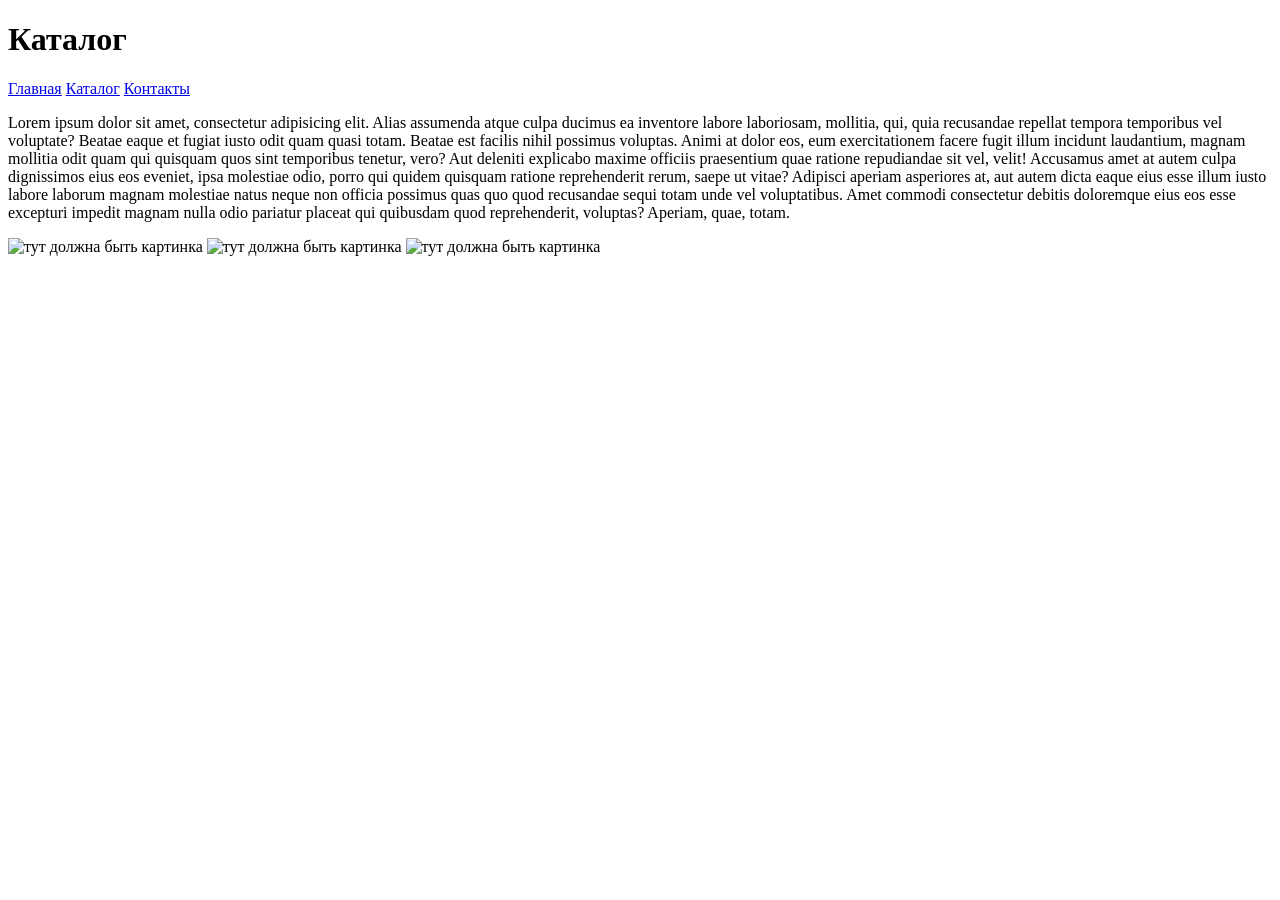
==== main/catalog/catalog.html @ 09c006ea "html первый семинар" ====
<!DOCTYPE html>
<html lang="en">
<head>
    <meta charset="UTF-8">
    <title>Title</title>
</head>
<body>
<h1>Каталог</h1>
<a href="../index.html">Главная</a>
<a href="#">Каталог</a>
<a href="/">Контакты</a>
<p>Lorem ipsum dolor sit amet, consectetur adipisicing elit. Alias assumenda atque culpa ducimus ea inventore labore laboriosam, mollitia, qui, quia recusandae repellat tempora temporibus vel voluptate? Beatae eaque et fugiat iusto odit quam quasi totam. Beatae est facilis nihil possimus voluptas. Animi at dolor eos, eum exercitationem facere fugit illum incidunt laudantium, magnam mollitia odit quam qui quisquam quos sint temporibus tenetur, vero? Aut deleniti explicabo maxime officiis praesentium quae ratione repudiandae sit vel, velit! Accusamus amet at autem culpa dignissimos eius eos eveniet, ipsa molestiae odio, porro qui quidem quisquam ratione reprehenderit rerum, saepe ut vitae? Adipisci aperiam asperiores at, aut autem dicta eaque eius esse illum iusto labore laborum magnam molestiae natus neque non officia possimus quas quo quod recusandae sequi totam unde vel voluptatibus. Amet commodi consectetur debitis doloremque eius eos esse excepturi impedit magnam nulla odio pariatur placeat qui quibusdam quod reprehenderit, voluptas? Aperiam, quae, totam.</p>
<img src="img/1.jpg" alt="тут должна быть картинка" width="400">
<img src="img/2.jpg" alt="тут должна быть картинка" width="400">
<img src="img/3.jpg" alt="тут должна быть картинка" width="400">

</body>
</html>
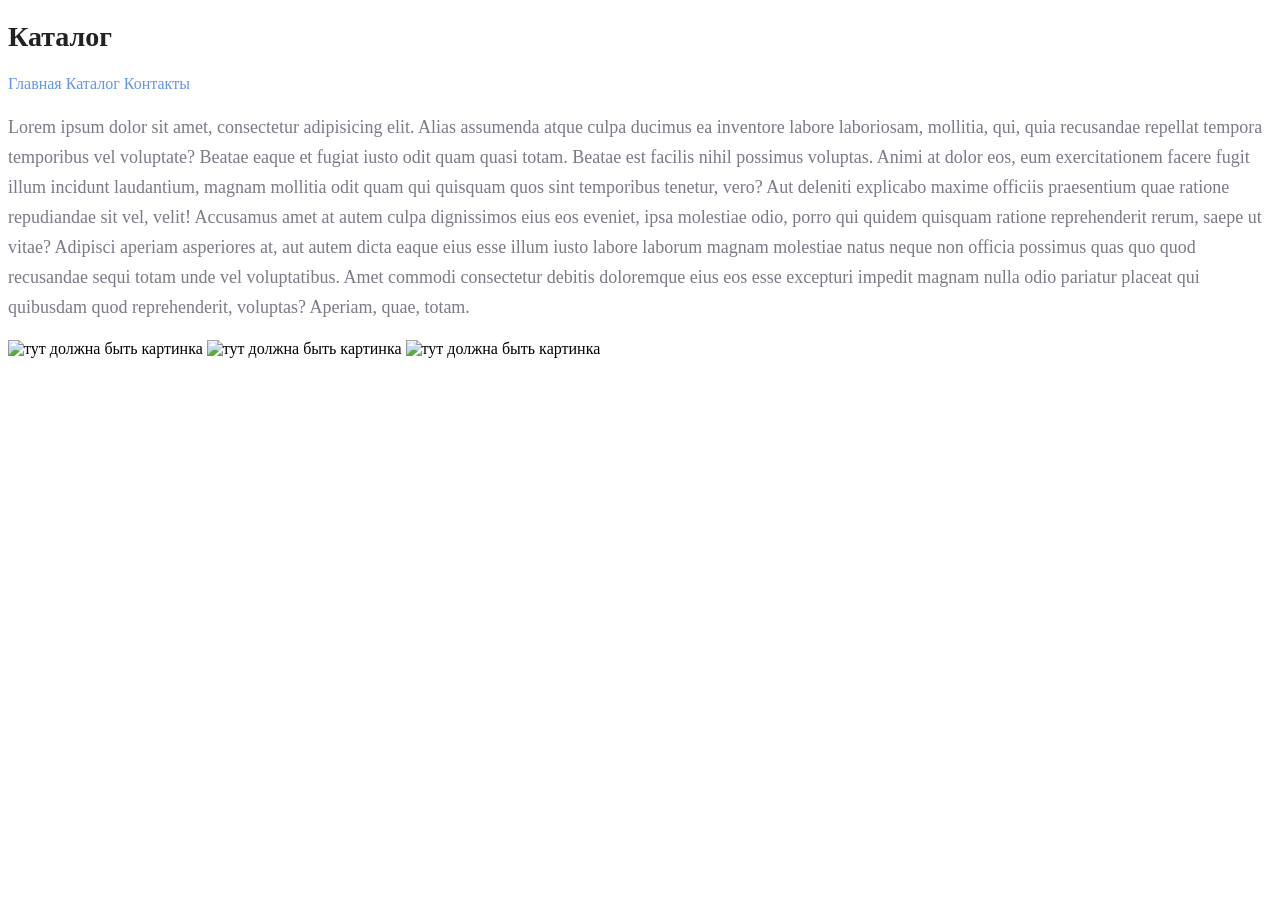
==== commit 8f5fbefd: "html второй семинар" ====
--- a/main/catalog/catalog.html
+++ b/main/catalog/catalog.html
@@ -2,14 +2,15 @@
 <html lang="en">
 <head>
     <meta charset="UTF-8">
+    <link rel="stylesheet" href="../css/style.css">
     <title>Title</title>
 </head>
 <body>
-<h1>Каталог</h1>
-<a href="../index.html">Главная</a>
-<a href="#">Каталог</a>
-<a href="/">Контакты</a>
-<p>Lorem ipsum dolor sit amet, consectetur adipisicing elit. Alias assumenda atque culpa ducimus ea inventore labore laboriosam, mollitia, qui, quia recusandae repellat tempora temporibus vel voluptate? Beatae eaque et fugiat iusto odit quam quasi totam. Beatae est facilis nihil possimus voluptas. Animi at dolor eos, eum exercitationem facere fugit illum incidunt laudantium, magnam mollitia odit quam qui quisquam quos sint temporibus tenetur, vero? Aut deleniti explicabo maxime officiis praesentium quae ratione repudiandae sit vel, velit! Accusamus amet at autem culpa dignissimos eius eos eveniet, ipsa molestiae odio, porro qui quidem quisquam ratione reprehenderit rerum, saepe ut vitae? Adipisci aperiam asperiores at, aut autem dicta eaque eius esse illum iusto labore laborum magnam molestiae natus neque non officia possimus quas quo quod recusandae sequi totam unde vel voluptatibus. Amet commodi consectetur debitis doloremque eius eos esse excepturi impedit magnam nulla odio pariatur placeat qui quibusdam quod reprehenderit, voluptas? Aperiam, quae, totam.</p>
+<h1 class="title">Каталог</h1>
+<a href="../index.html" class="menu">Главная</a>
+<a href="#" class="menu">Каталог</a>
+<a href="/" class="menu">Контакты</a>
+<p class="text">Lorem ipsum dolor sit amet, consectetur adipisicing elit. Alias assumenda atque culpa ducimus ea inventore labore laboriosam, mollitia, qui, quia recusandae repellat tempora temporibus vel voluptate? Beatae eaque et fugiat iusto odit quam quasi totam. Beatae est facilis nihil possimus voluptas. Animi at dolor eos, eum exercitationem facere fugit illum incidunt laudantium, magnam mollitia odit quam qui quisquam quos sint temporibus tenetur, vero? Aut deleniti explicabo maxime officiis praesentium quae ratione repudiandae sit vel, velit! Accusamus amet at autem culpa dignissimos eius eos eveniet, ipsa molestiae odio, porro qui quidem quisquam ratione reprehenderit rerum, saepe ut vitae? Adipisci aperiam asperiores at, aut autem dicta eaque eius esse illum iusto labore laborum magnam molestiae natus neque non officia possimus quas quo quod recusandae sequi totam unde vel voluptatibus. Amet commodi consectetur debitis doloremque eius eos esse excepturi impedit magnam nulla odio pariatur placeat qui quibusdam quod reprehenderit, voluptas? Aperiam, quae, totam.</p>
 <img src="img/1.jpg" alt="тут должна быть картинка" width="400">
 <img src="img/2.jpg" alt="тут должна быть картинка" width="400">
 <img src="img/3.jpg" alt="тут должна быть картинка" width="400">
--- a/main/css/style.css
+++ b/main/css/style.css
@@ -0,0 +1,28 @@
+a {
+    text-decoration: none;
+}
+.menu {
+    color: cornflowerblue;
+    font-size: 16px;
+    line-height: 20px;
+}
+.title{
+    color: #222222;
+    font-size: 28px;
+    line-height: 36px;
+    font-weight: bold;
+}
+.text {
+    font-style: normal;
+    font-weight: 300;
+    font-size: 18px;
+    line-height: 30px;
+    color: #7D7987;
+}
+.title2 {
+    color: coral;
+    font-style: normal;
+    font-weight: 700;
+    font-size: 36px;
+    line-height: 80px;
+}
